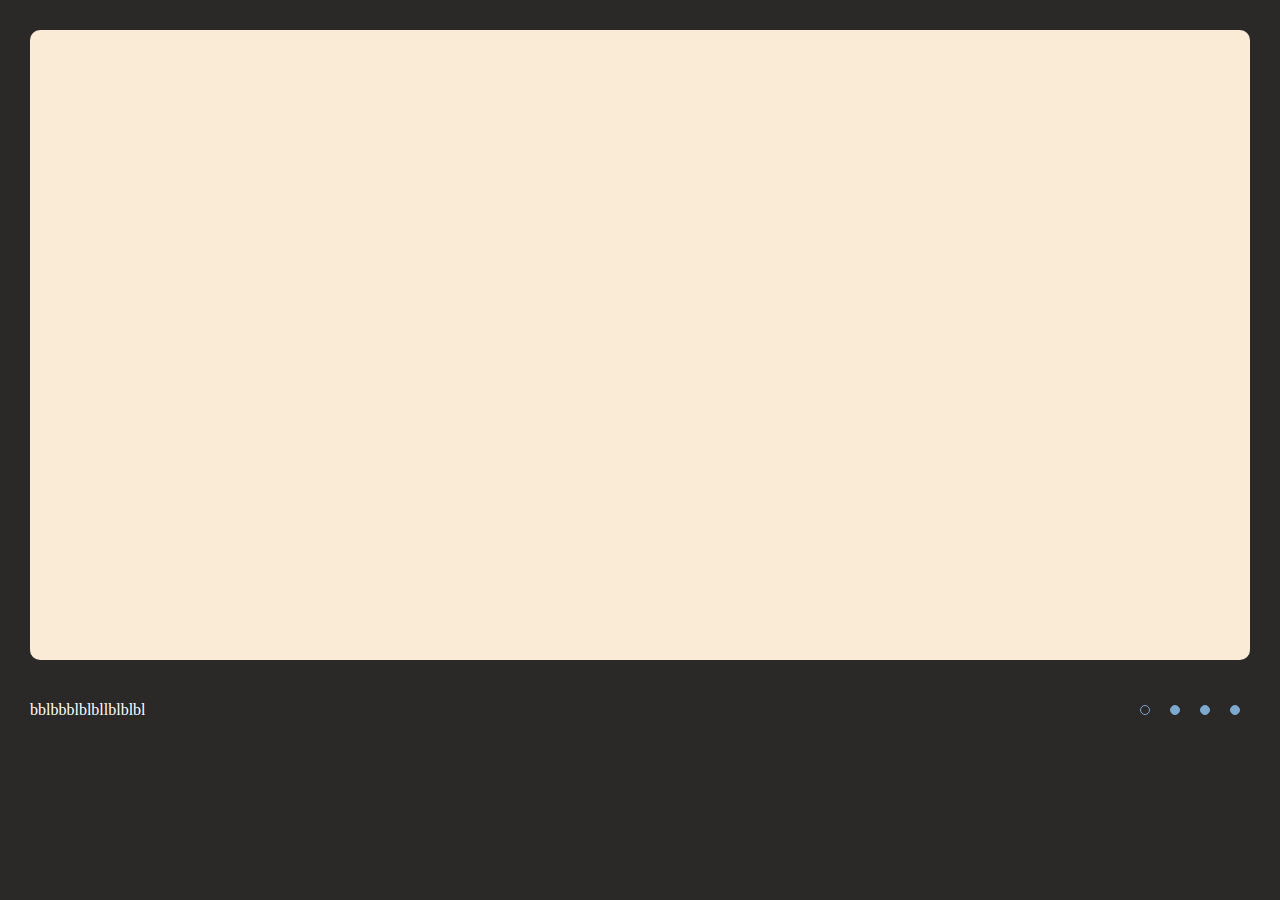
==== cssMemeSlider/index.html @ 520b620a "feat: add folder basic page layout (Sat, Aug 31, 2024 14:25:44 PM)" ====
<!DOCTYPE html>
<html lang="en">
<head>
  <meta charset="UTF-8">
  <meta name="viewport" content="width=device-width, initial-scale=1.0">
  <link rel="stylesheet" href="style.css">
  <title>cssMemeSlider</title>
</head>
<body>
  <div class="meme-image"></div>
  <div class="pag-container">
    <p class="text">bblbbblblbllblblbl</p>
    <ul class="pagination">
      <li class="btn btn-active"><div class="controlls"></div></li>
      <li class="btn"><div class="controlls"></div></li>
      <li class="btn"><div class="controlls"></div></li>
      <li class="btn"><div class="controlls"></div></li>
    </ul>
  </div>
  <script src="index.js"></script>
</body>
</html>
---- cssMemeSlider/style.css ----
* {
  box-sizing: border-box;
  margin: 0;
}

body {
  background-color: rgb(43, 40, 40);
  margin: 30px;
  color: #fff;
  
}

.meme-image {
  height: 70vh;
  margin-bottom: 30px;
  background-color: antiquewhite;
  border-radius: 10px;
}

.pag-container {
  display: flex;
  justify-content: space-between;
  align-items: center;
}

.pagination {
  display: flex;
  padding: 0;
}

.btn {
  display: flex;
  align-items: center;
  justify-content: center;
  list-style: none;
  width: 30px;
  height: 40px;
  cursor: pointer;
}

.controlls {
  width: 10px;
  height: 10px;
  background-color: #7ca9cd;
  border-radius: 50%;
  border: 1px solid #7ca9cd;
}

.btn:hover .controlls{
  background-color: #f0eded;
  border: 1px solid #f0eded;
}

.btn-active .controlls{
  background-color: rgb(43, 40, 40);
}

.btn-active:hover .controlls{
  border: 1px solid #f0eded;
  background-color: rgb(43, 40, 40);
}
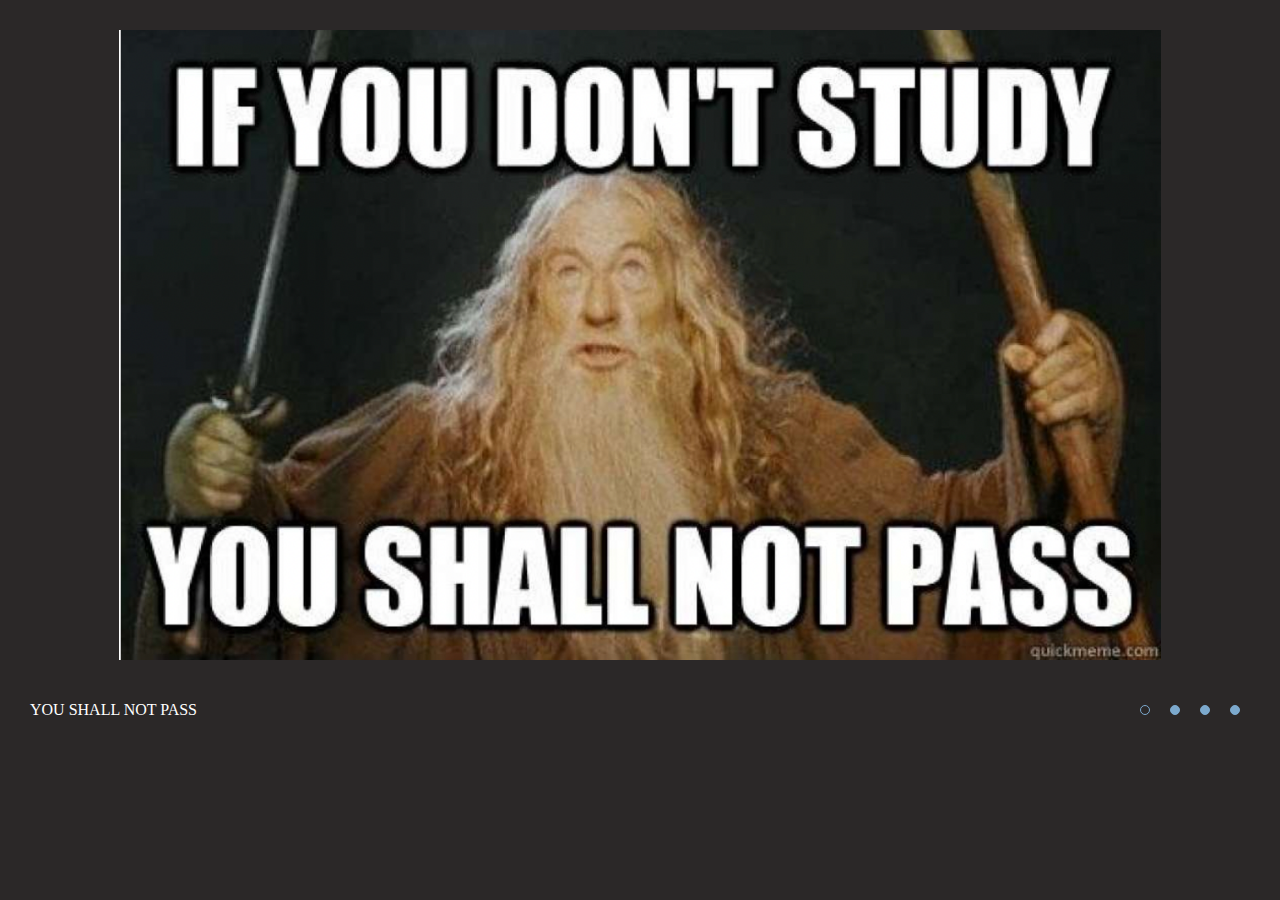
==== commit 0355452e: "feat: add pagination (Sat, Aug 31, 2024 17:03:24 PM)" ====
--- a/cssMemeSlider/index.html
+++ b/cssMemeSlider/index.html
@@ -9,7 +9,7 @@
 <body>
   <div class="meme-image"></div>
   <div class="pag-container">
-    <p class="text">bblbbblblbllblblbl</p>
+    <p class="text"></p>
     <ul class="pagination">
       <li class="btn btn-active"><div class="controlls"></div></li>
       <li class="btn"><div class="controlls"></div></li>
--- a/cssMemeSlider/style.css
+++ b/cssMemeSlider/style.css
@@ -7,14 +7,16 @@
   background-color: rgb(43, 40, 40);
   margin: 30px;
   color: #fff;
-  
 }
 
 .meme-image {
   height: 70vh;
   margin-bottom: 30px;
-  background-color: antiquewhite;
   border-radius: 10px;
+  background-repeat: no-repeat;
+  background-size: contain;
+  background-position: center;
+  transition: .5s;
 }
 
 .pag-container {
@@ -61,3 +63,18 @@
 }
 
 
+.first {
+  background-image: url('assets/img/first.png');
+}
+
+.second {
+  background-image: url('assets/img/second.png');
+}
+
+.third {
+  background-image: url('assets/img/third.png');
+}
+
+.fourth {
+  background-image: url('assets/img/fourth.png');
+}
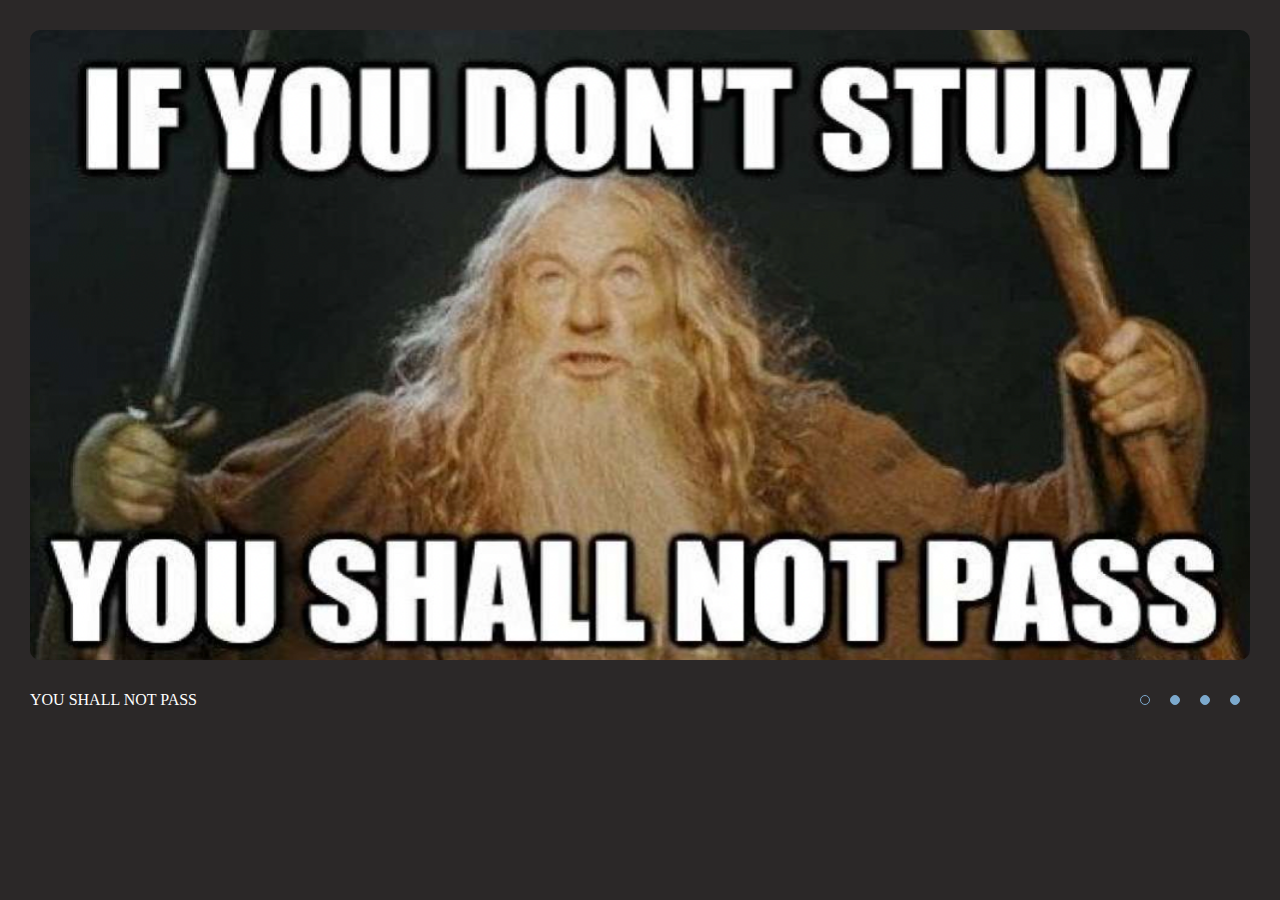
==== commit 272bdd9d: "feat: add mobile version, fix animation and adaptive size img (Mon, Sep 02, 2024 19:40:55 PM)" ====
--- a/cssMemeSlider/index.html
+++ b/cssMemeSlider/index.html
@@ -7,7 +7,7 @@
   <title>cssMemeSlider</title>
 </head>
 <body>
-  <div class="meme-image"></div>
+    <img src="../cssMemeSlider/assets/img/first.png" alt="meme" class="meme-image">
   <div class="pag-container">
     <p class="text"></p>
     <ul class="pagination">
--- a/cssMemeSlider/style.css
+++ b/cssMemeSlider/style.css
@@ -10,12 +10,11 @@
 }
 
 .meme-image {
-  height: 70vh;
-  margin-bottom: 30px;
+  width: 100%;
+  max-height: 70vh;
+  display: flex;
+  margin: 0 auto 20px;
   border-radius: 10px;
-  background-repeat: no-repeat;
-  background-size: contain;
-  background-position: center;
   transition: .5s;
 }
 
@@ -62,19 +61,26 @@
   background-color: rgb(43, 40, 40);
 }
 
-
-.first {
-  background-image: url('assets/img/first.png');
+.clear-anim {
+  animation: clear-anim .5s;
 }
 
-.second {
-  background-image: url('assets/img/second.png');
+@keyframes clear-anim {
+  from{opacity: 1;}
+  to{opacity: 0;}
 }
 
-.third {
-  background-image: url('assets/img/third.png');
-}
+@media (max-width:575px) {
 
-.fourth {
-  background-image: url('assets/img/fourth.png');
-}
+  .meme-image {
+    margin: 0 auto;
+  }
+  
+  .pag-container {
+    flex-direction: column-reverse;
+  }
+
+  .text {
+    align-self: flex-start;
+  }
+}